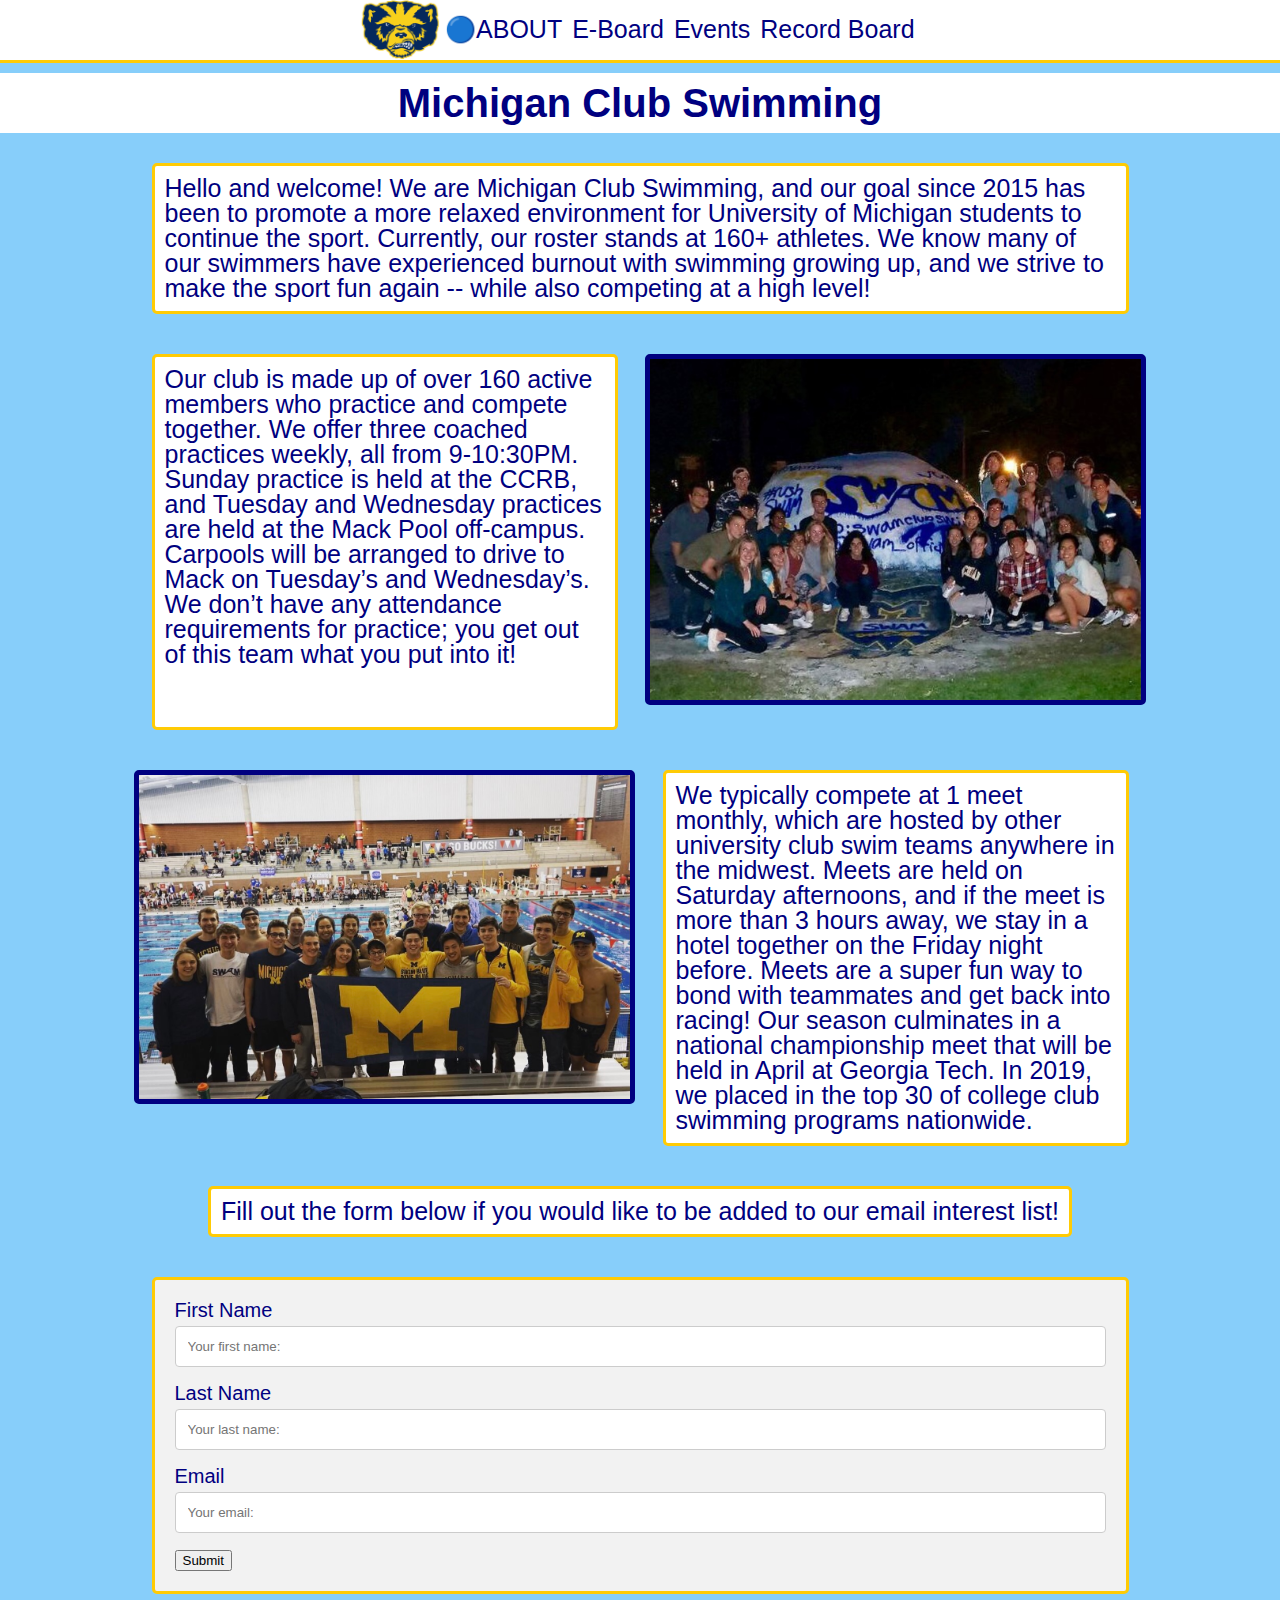
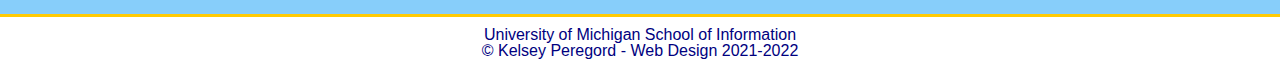
==== index.html @ e71eaec9 "commit 1" ====
<!DOCTYPE html>
<html lang="en">
<head>
    <meta charset="UTF-8">
    <meta http-equiv="X-UA-Compatible" content="IE=edge">
    <meta name="viewport" content="width=device-width, initial-scale=1.0">
    <link rel="shortcut icon" href="images/logo.png" type="image/x-icon">
    <link rel="stylesheet" type="text/css" href="css/html5reset.css">
    <link rel="stylesheet" type="text/css" href="css/style.css">
    <link rel="preconnect" href="https://fonts.googleapis.com">
    <link rel="preconnect" href="https://fonts.gstatic.com" crossorigin>
    <link href="https://fonts.googleapis.com/css2?family=Playfair+Display&display=swap" rel="stylesheet">
    <title>Michigan Club Swimming</title>
</head>
<body>
  <div class="skip"><a href="#skip">Skip to Main Content</a></div>
  <header>
    <img src="images/logo.png" alt="Wolverine Head" id = "logo">
    <nav>
      <ul class="nav_links">
        <li><a href="index.html">🔵ABOUT</a></li>
        <li><a href="e_board.html">E-Board</a></li>
        <li><a href="events.html">Events</a></li>
        <li><a href="record_board.html">Record Board</a></li>
      </ul>
    </nav>
  </header>
  <main class="about" id="skip">
      <h1>Michigan Club Swimming</h1>
      <p id="about-par1">Hello and welcome! We are Michigan Club Swimming, and our goal since 2015 has been to promote a more 
         relaxed environment for University of Michigan students to continue the sport. Currently, our roster stands at 160+ athletes. 
         We know many of our swimmers have experienced burnout with swimming growing up, and we strive to make the sport fun 
         again -- while also competing at a high level!</p>
      <img src="images/about-pic1.jpg" id="about-pic1" alt="Photo of members spray painting 'The Rock' on campus">
      <p id="about-par2">Our club is made up of over 160 active members who practice and compete together. We offer three 
          coached practices weekly, all from 9-10:30PM. Sunday practice is held at the CCRB, and Tuesday and 
          Wednesday practices are held at the Mack Pool off-campus. Carpools will be arranged to drive to 
          Mack on Tuesday’s and Wednesday’s. We don’t have any attendance requirements for practice; you get 
          out of this team what you put into it!</p>
      <img src="images/about-pic2.jpg" id="about-pic2" alt="About 20 swimmers on the team holding a Michigan flag at Nationals">    
      <p id="about-par3">We typically compete at 1 meet monthly, which are hosted by other university club swim teams anywhere
         in the midwest. Meets are held on Saturday afternoons, and if the meet is more than 3 hours away, we 
         stay in a hotel together on the Friday night before. Meets are a super fun way to bond with teammates
        and get back into racing! Our season culminates in a national championship meet that will be held in 
        April at Georgia Tech. In 2019, we placed in the top 30 of college club swimming programs nationwide.</p>
      <p id="form-blurb">Fill out the form below if you would like to be added to our email interest list!</p>
      <div class="contact-form">
          <form action="https://formspree.io/f/xdobnpod" method="POST">
            <label for="fname">First Name</label>
            <input type="text" id="fname" name="firstname" placeholder="Your first name:">
        
            <label for="lname">Last Name</label>
            <input type="text" id="lname" name="lastname" placeholder="Your last name:">
        
            <label for="email">Email</label>
            <input type="text" id="email" name="email" placeholder="Your email:">

            <input type="submit" value="Submit">
        </form>
      </div>
  </main>
  <footer>
    <p>University of Michigan School of Information <br/>
      &copy; Kelsey Peregord - Web Design 2021-2022</p>
  </footer>
</body>
</html>
---- css/style.css ----
/* GENERAL STYLING */
*{
    font-family: 'Helvetica', serif;
}

body{
    background-color: lightskyblue;
}

footer{
    background-color: white;
    color: navy;
    padding-top: 10px;
    padding-bottom: 10px;
    text-align: center;
    border-top: 3px solid #FFCB05;
  }

.skip a{
    background: white;
    color: navy;
    left: 0;
    padding: 6px;
    position: absolute;
    top: -40px;
    -webkit-transition: top 1s ease-out;
    transition: top 1s ease-out;
    z-index: 1;
}

.skip a:focus{
    top:20px;
    color: black;
    text-decoration-style: solid;
    color: navy;
}

*:focus{
    border: 2px solid #FFCB05;
}  

a{
    text-decoration: none;
    color: navy;
    margin: 5px;
} 

a:visited{
    color: navy;
}

a:hover{
    font-weight: bold;
}

body > header{
    display: flex;
    position: sticky;
    justify-content: center;
    flex-direction: row;
    background-color: white;
    top: 0;
    left: 0;
    align-items: center;
    border-bottom: 3px solid #FFCB05;
}

.nav_links{
    display: flex;
    flex-direction: row;
    justify-content: flex-end;
    align-items: center;
    font-size: small;
}

@keyframes fade-in {
    from {
        opacity: 0;
    }
    to {
        opacity: 1;
    }
}

#logo{
    max-height: 60px;
    animation-name: fade-in;
    animation-duration: 5s;
}

@media screen and (prefers-reduced-motion: reduce){
    #logo{
        animation:none;
    }

    .skip a{
        transition:none;
    }
}


/* ABOUT PAGE */
.about{
    display: grid;
    grid-template-columns: 0.2fr 1fr 1fr 1fr 1fr 0.2fr;
    grid-template-rows: 0.2fr repeat(0.8fr, 7);
    grid-column-gap: 5px;
    justify-content: center;
    color: navy;
    background-color: lightskyblue;
}

.about h1, .events h1, .e-board h1, .records-main h1{
    grid-column: 1 / -1;
    grid-row: 1 / span 1;
    text-align: center;
    color: navy;
    font-weight: bold;
    font-size: 40px;
    margin-bottom: 10px;
    margin-top: 10px;
    align-self: center;
    background-color: rgb(255, 255, 255);
    padding: 10px;
}

#about-par1{
    grid-column: 2 / span 4;
    grid-row: 2 / span 1;
    background: transparent;
}

#about-par2{
    grid-column: 2 / span 4;
    grid-row: 4 / span 1;
}

#about-par3{
    grid-column: 2 / span 4;
    grid-row: 6 / span 1;
}

#about-par1, #about-par2, #about-par3, .events-par1, .events-par2, .events-par3, #form-blurb{
    color: navy;
    background-color: rgb(255, 255, 255);
    justify-self: center;
    border-radius: 5px;
    padding: 10px;
    margin: 5px;
    border: 3px solid #FFCB05;
}

#about-pic1 {
    grid-column: 2 / span 4;
    grid-row: 3 / span 1;
    object-fit: cover;
    overflow: hidden;
    width: 97%;
    max-height: 97%;
    border: 5px solid navy;
    border-radius: 5px;
    justify-self: center;
}

#about-pic2 {
    grid-column: 2 / span 4;
    grid-row: 5 / span 1;
    object-fit: cover;
    overflow: hidden;
    max-width: 97%;
    max-height: 97%;
    border: 5px solid navy;
    border-radius: 5px;
    justify-self: center;
}

#form-blurb{
    grid-column: 2 / span 4;
    grid-row: 8 / span 1;
    margin: 20px;
}


/* EVENTS PAGE */
.events{
    display: grid;
    grid-template-rows: 0.3fr 0.3fr repeat(3, 1fr);
    grid-template-columns: 1fr 2fr;
    grid-row-gap: 20px;
    grid-column-gap: 10px;
    background-color: lightskyblue;
}

.events h1{
    grid-row: 1 / span 1;
    grid-column: 1 / -1;
    padding: 10px;
}

.events-intro{
    grid-row: 2 / span 1;
    grid-column: 1 / -1;
}

.events-par1{
    grid-row: 3 / span 1;
    grid-column: 2 / span 1;
}

.events-par2{
    grid-row: 4 / span 1;
    grid-column: 2 / span 1;
}

.events-par3{
    grid-row: 5 / span 1;
    grid-column: 2 / span 1;
}

p.events-intro{
    text-align: center;
    color: navy;
    font-weight: bold;
    align-self: center;
    background-color: rgb(255, 255, 255);
    padding: 10px;
}

#bbq{
    grid-row: 3 / span 1;
    grid-column: 1 / span 1;
    justify-self: center;
    align-self: center;
    width: 90%;
    height: 90%;
    object-fit: contain;
}

#halloween{
    grid-row: 4 / span 1;
    grid-column: 1 / span 1;
    justify-self: center;
    align-self: center;
    width: 90%;
    height: 90%;
    object-fit: contain;
}

#skating{
    grid-row: 5 / span 1;
    grid-column: 1 / span 1;
    justify-self: center;
    align-self: center;
    width: 90%;
    height: 90%;
    object-fit: contain;
}


/* E-BOARD */
.board{
    display: flex;
    justify-content: center;
    align-items: center;
    flex-flow: row wrap;
  }

.co-pres1, .co-pres2, .admin, .social, .treasurer, .comp, .media, .membership{
    margin: 25px;
}

.co-pres1 > header, .co-pres2 > header, .admin > header, .social > header, .treasurer > header, .comp > header, .media > header, .membership > header{
    background: white;
    color: navy;
    border: 2px solid navy;
    padding-top: 20px;
    padding-bottom: 20px;
    border-radius: 7px 7px 0px 0px;
    text-align: center;
    width: 250px;
}

.co-pres1 img, .co-pres2 img, .admin img, .social img, .treasurer img, .comp img, .media img, .membership img{
    align-self: center;
    height: 250px;
    width: 250px;
}

.co-pres1 ul, .co-pres2 ul, .admin ul, .social ul, .treasurer ul, .comp ul, .media ul, .membership ul{
    width: 250px;
    background: white;
    color: navy;
    border: 2px solid navy;
    padding-top: 20px;
    padding-bottom: 20px;
    border-radius: 0px 0px 7px 7px;
    vertical-align: center;
    list-style-type: none;
}

p.e-board-intro{
    text-align: center;
    color: navy;
    font-weight: bold;
    align-self: center;
    background-color: rgb(255, 255, 255);
    padding: 10px;
}

.all-e-board{
    display: block;
    width: 300px;
    height: 200px;
    margin-top: 20px;
    margin-left: auto;
    margin-right: auto;
    border: 2px solid navy;
}


/* RECORD BOARD */
.records{
    display: block;
    margin: 5%;
    color: navy;
    background-color: rgb(255, 255, 255);
    font-size: 12px;
    text-align: center;
    border: 2px solid black;
}

table {
    border-collapse: collapse;
}

tr { 
    border: solid;
    border-width: 1px 0;
}

p.records-intro{
    text-align: center;
    color: navy;
    font-weight: bold;
    align-self: center;
    background-color: rgb(255, 255, 255);
    /* margin-top: 20px; */
    padding: 10px;
}


@media screen and (min-width: 750px) {
    /* GENERAL */
    .nav_links{
        font-size: 25px;
    }

    /* ABOUT */
    .about{
        font-size: 25px;
    }

    /* E-BOARD */
    .e-board-intro{
        font-size: 25px;
    }
    
    /* EVENTS */
    .events{
        font-size: 23px;
    }

    /* RECORDS */
    .records{
        font-size: 20px;
    }

    .records-intro{
        font-size: 25px;
    }
}


/* CONTACT FORM */
input[type=text], select {
    width: 100%; 
    padding: 12px; 
    border: 1px solid #ccc; 
    border-radius: 4px; 
    box-sizing: border-box; 
    margin-top: 6px; 
    margin-bottom: 16px; 
}

.contact-form {
    border-radius: 5px;
    background-color: #f2f2f2;
    border: 3px solid #FFCB05;
    padding: 20px;
    margin: 20px;
    grid-column: 3 / span 2;
    grid-row: 7 / span 1;
}


@media screen and (min-width: 1200px) {

    /* ABOUT */
    .about{
        grid-template-columns: 0.5fr 2fr 2fr 0.5fr;
        grid-template-rows: 0.1fr 0.2fr 1fr 1fr 0.2fr 0.5fr;
    }

    #about-par1{
        grid-column: 2 / span 2;
        grid-row: 2 / span 1;
        margin: 20px;
    }

    #about-par2{
        grid-column: 2 / span 1;
        grid-row: 3 / span 1;
        margin: 20px;
    }

    #about-pic1{
        grid-column: 3 / span 1;
        grid-row: 3 / span 1;
        margin: 20px;
    }

    #about-pic2{
        grid-column: 2 / span 1;
        grid-row: 4 / span 1;
        margin: 20px;
    }

    #about-par3{
        grid-column: 3 / span 1;
        grid-row: 4 / span 1;
        margin: 20px;
    }

    .contact-form{
        grid-column: 2 / span 2;
        grid-row: 6 / span 1;
        font-size: 20px;
    }

    #form-blurb{
        grid-column: 2 / span 2;
        grid-row: 5 / span 1;
    }


    /* EVENTS */
    .events{
        grid-template-rows: 0.2fr 0.2fr 0.8fr 0.8fr 0.8fr;
        grid-template-columns: 0.5fr 2fr 2fr 0.5fr;
        align-items: center;
        font-size: 26px;
    }

    .events h1{
        grid-row: 1 / span 1;
        grid-column: 1 / -1;
    }

    .events-intro{
        grid-row: 2 / span 1;
        grid-column: 2 / span 2;
        border: 3px solid #FFCB05;
        border-radius: 5px;
    }
    
    .events-par1{
        grid-row: 3 / span 1;
        grid-column: 3 / span 1;
    }
    
    .events-par2{
        grid-row: 4 / span 1;
        grid-column: 3 / span 1;
    }
    
    .events-par3{
        grid-row: 5 / span 1;
        grid-column: 3 / span 1;
    }

    #bbq{
        grid-row: 3 / span 1;
        grid-column: 2 / span 1;
    }

    #halloween{
        grid-row: 4 / span 1;
        grid-column: 2 / span 1;
        max-height: 80%;
    }

    #skating{
        grid-row: 5 / span 1;
        grid-column: 2 / span 1;
    }


    /* RECORD BOARD */
    .records{
        font-size: 35px;
        margin: 10%;
        margin-top: 5%;
    }

    p.records-intro{
        margin-top: 3%;
    }

}
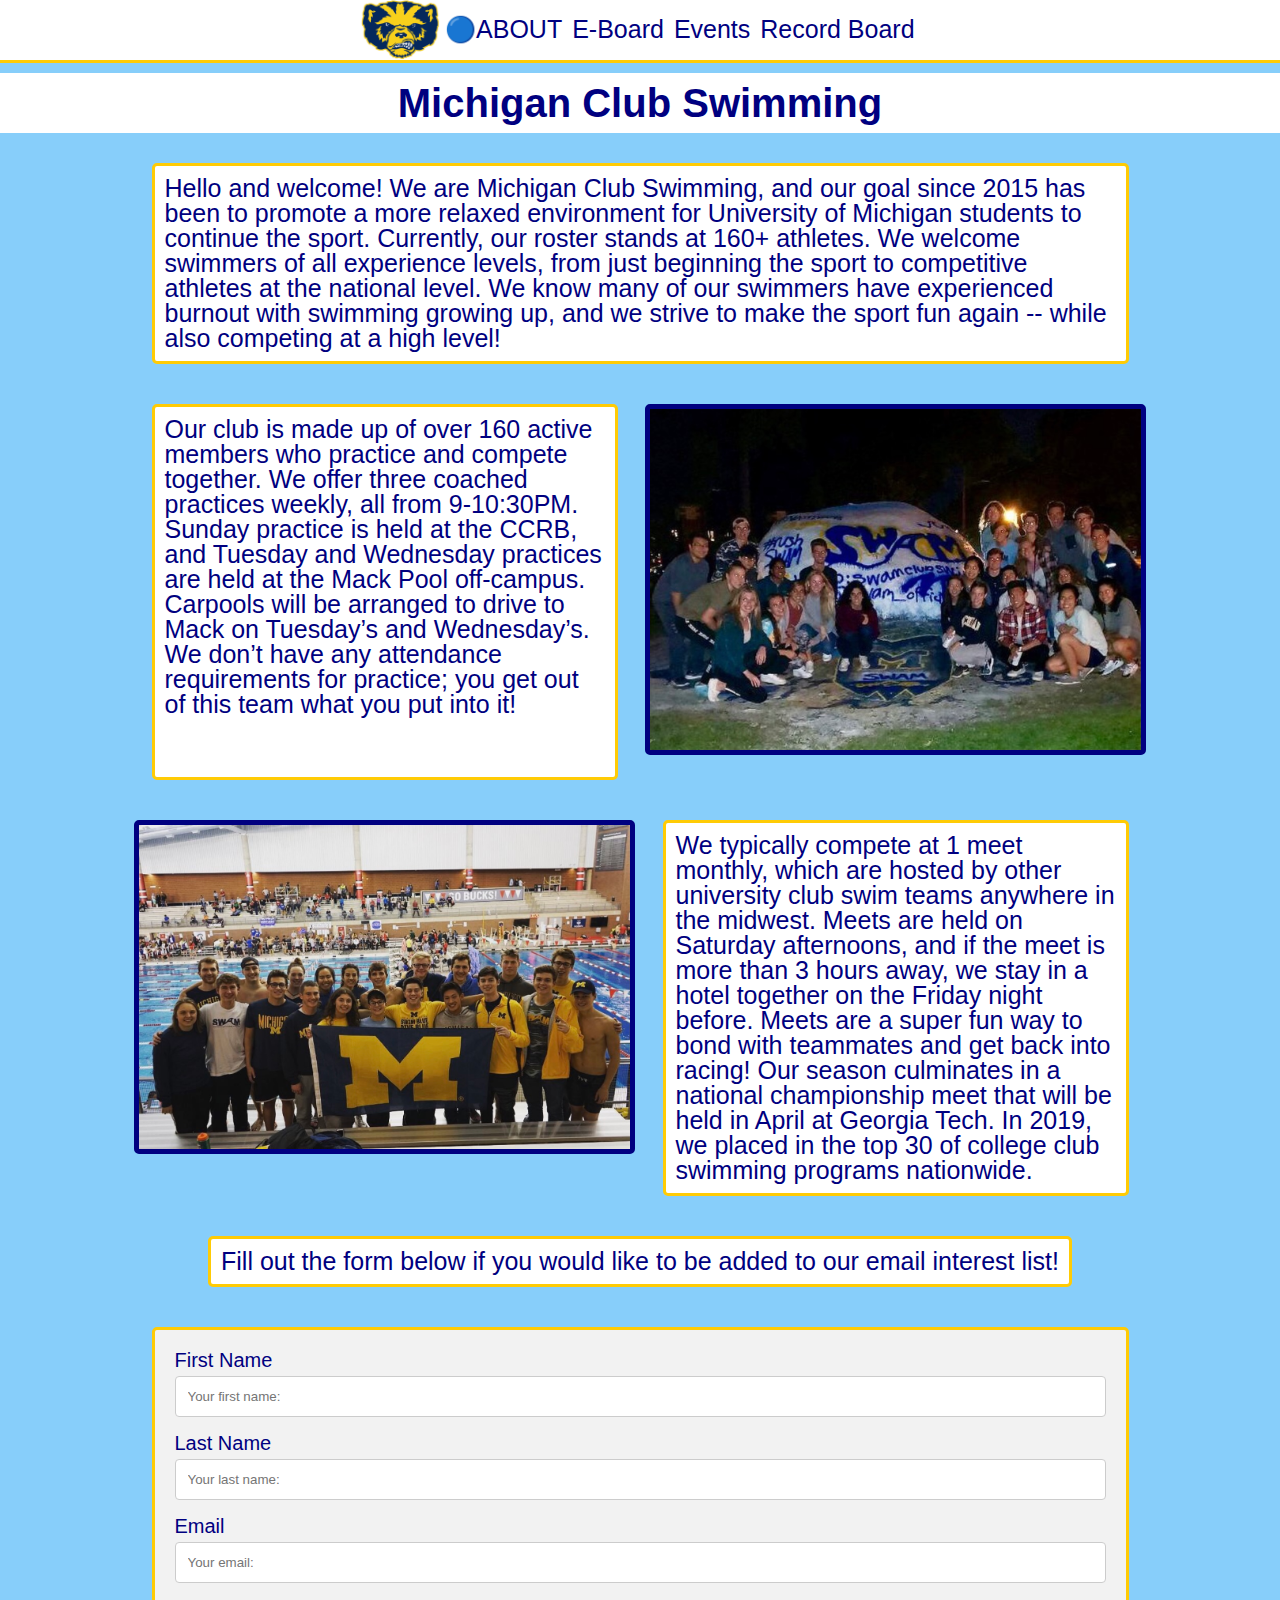
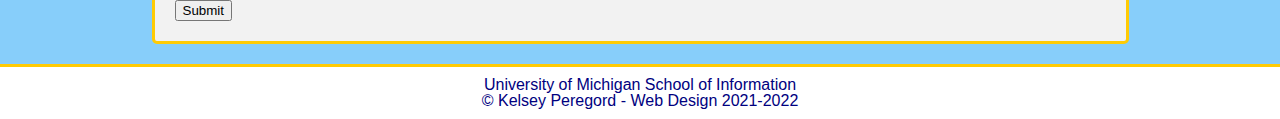
==== commit 6c2ec049: "commit 12/5" ====
--- a/index.html
+++ b/index.html
@@ -28,7 +28,8 @@
   <main class="about" id="skip">
       <h1>Michigan Club Swimming</h1>
       <p id="about-par1">Hello and welcome! We are Michigan Club Swimming, and our goal since 2015 has been to promote a more 
-         relaxed environment for University of Michigan students to continue the sport. Currently, our roster stands at 160+ athletes. 
+         relaxed environment for University of Michigan students to continue the sport. Currently, our roster stands at 160+ athletes.
+         We welcome swimmers of all experience levels, from just beginning the sport to competitive athletes at the national level. 
          We know many of our swimmers have experienced burnout with swimming growing up, and we strive to make the sport fun 
          again -- while also competing at a high level!</p>
       <img src="images/about-pic1.jpg" id="about-pic1" alt="Photo of members spray painting 'The Rock' on campus">
